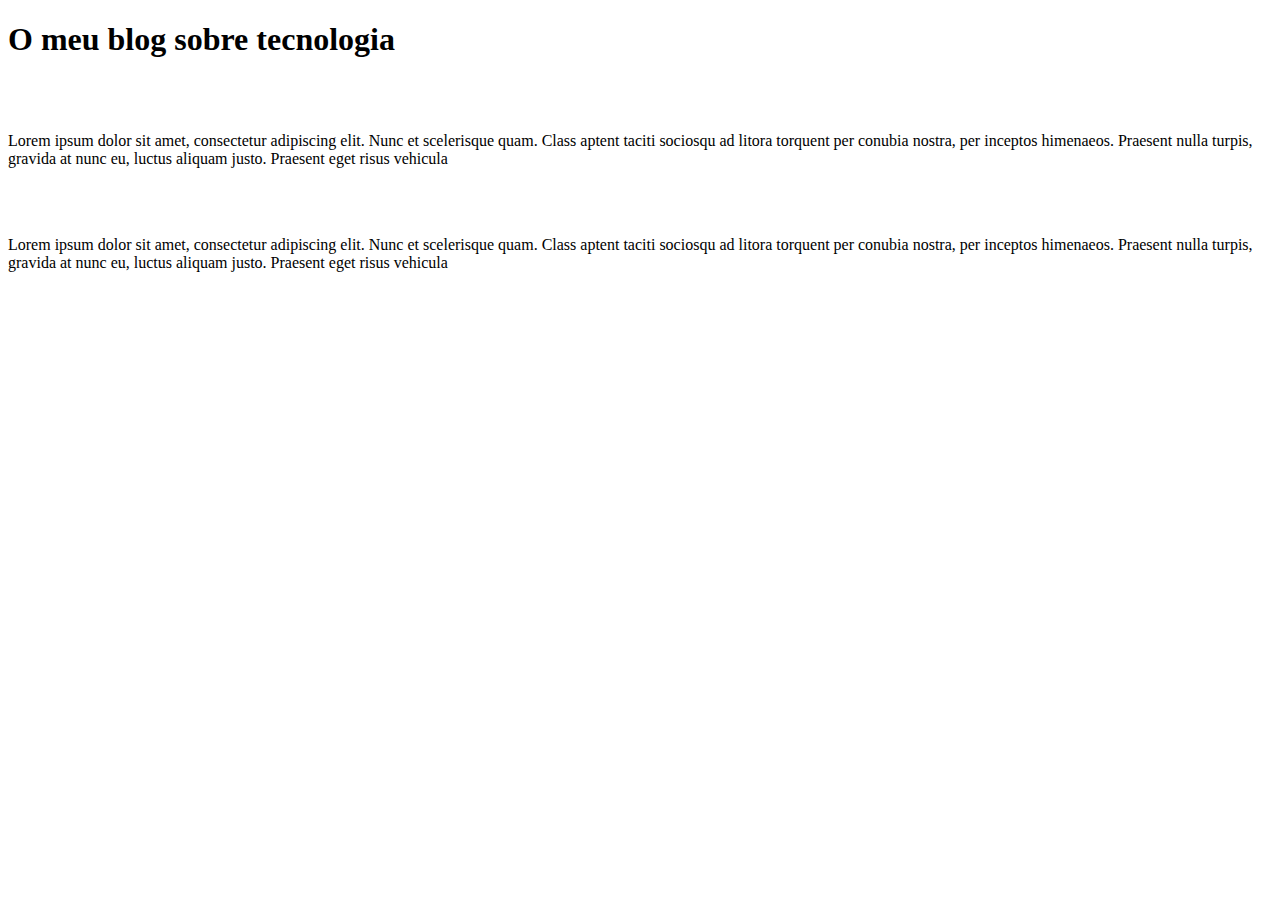
==== BlogPessoal.html @ 8c01bccc "treinando conhecimentos de front-end" ====
<!DOCTYPE html>
<html> 
<head>
<title>BlogPessoal</title>
	<meta charset="utf-8">
</head>
<body>
    <h1>O meu blog sobre tecnologia</h1>
    <br>
    <br>
	            <p>
					Lorem ipsum dolor sit amet, consectetur adipiscing elit. 
					Nunc et scelerisque quam. Class aptent taciti sociosqu ad 
					litora torquent per conubia nostra, per inceptos himenaeos.
					Praesent nulla turpis, gravida at nunc eu, luctus aliquam justo.
					Praesent eget risus vehicula
				</p>
                <br>
                <br>
                <p>
					Lorem ipsum dolor sit amet, consectetur adipiscing elit. 
					Nunc et scelerisque quam. Class aptent taciti sociosqu ad 
					litora torquent per conubia nostra, per inceptos himenaeos.
					Praesent nulla turpis, gravida at nunc eu, luctus aliquam justo.
					Praesent eget risus vehicula
				</p>
</body>
</html>
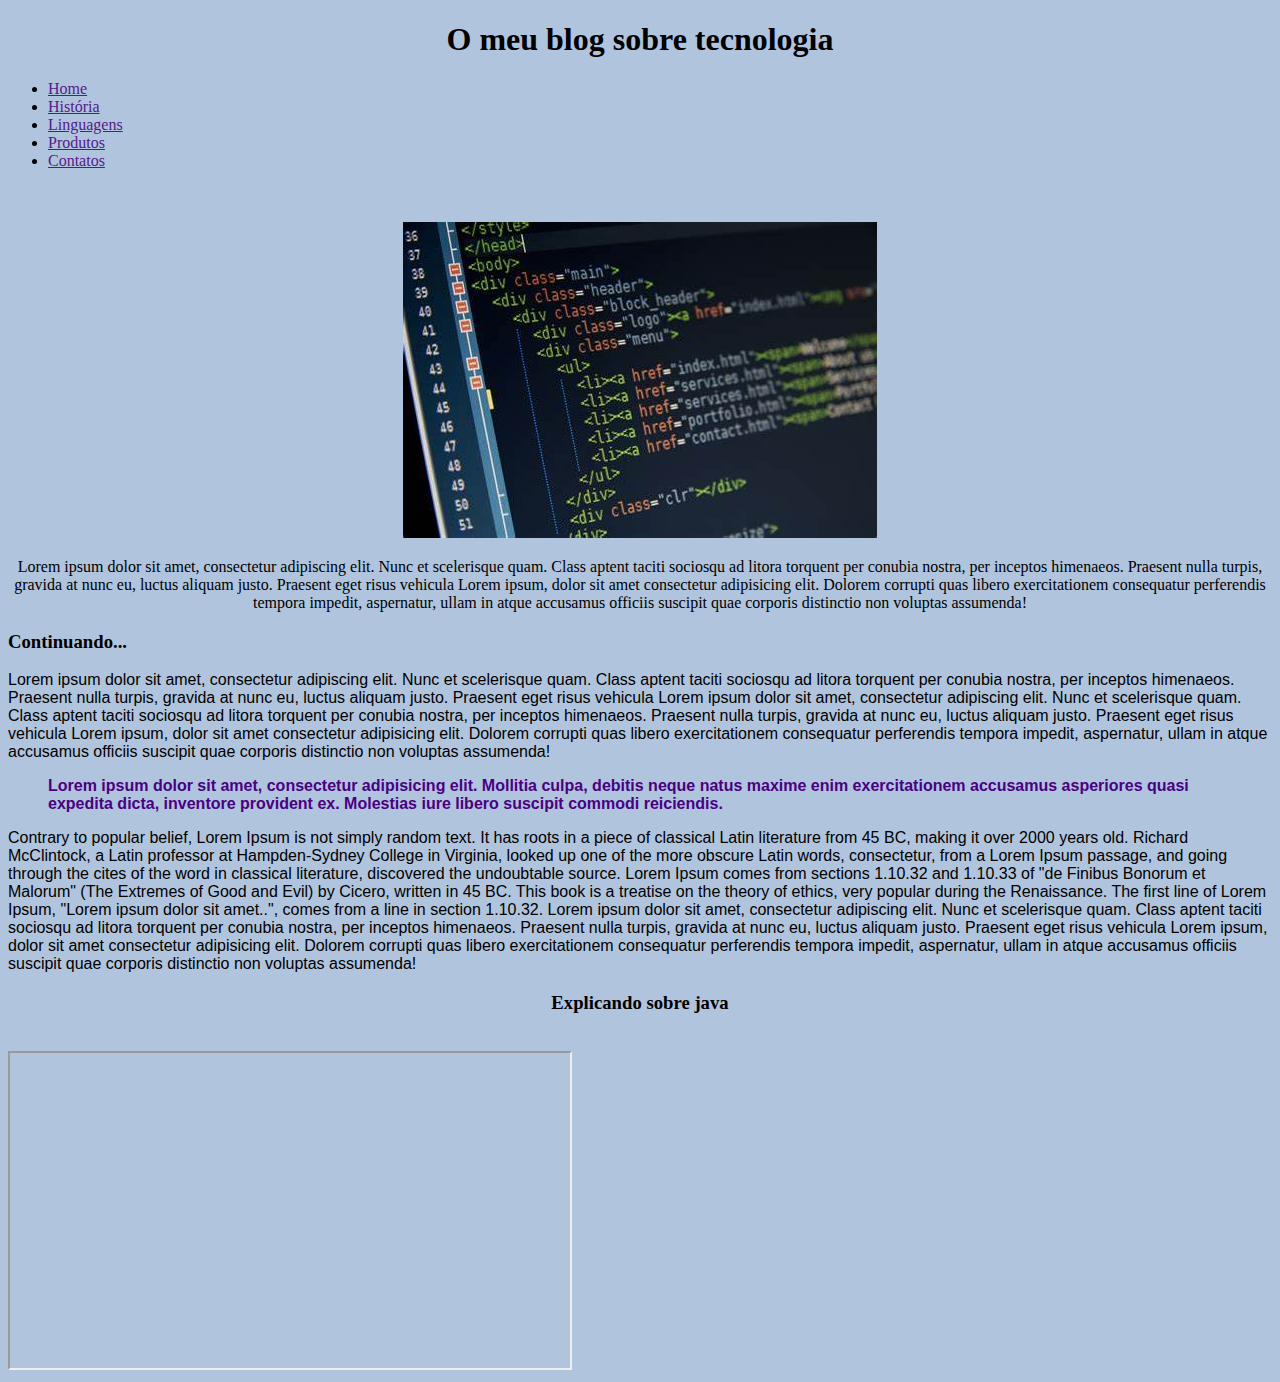
==== commit 08fe5a8e: "treinando" ====
--- a/BlogPessoal.html
+++ b/BlogPessoal.html
@@ -4,25 +4,79 @@
 <title>BlogPessoal</title>
 	<meta charset="utf-8">
 </head>
-<body>
-    <h1>O meu blog sobre tecnologia</h1>
-    <br>
-    <br>
-	            <p>
+<body bgcolor="#B0C4DE">
+    <h1 align= center>O meu blog sobre tecnologia</h1>
+    <ul>
+        <li><a href="" target="blank">Home</a></li>
+        <li><a href=""target="blank">História</a></li>
+        <li><a href=""target="blank">Linguagens</a></li>
+        <li><a href=""target="blank">Produtos</a></li>
+        <li><a href=""target="blank">Contatos</a></li>
+    </ul>
+            
+			
+		
+            <br>
+            <br>
+    <center><img src="assets/imagem/codigos.jpg" alt="foto de tecnologia"></center>
+	            <p align= center>
 					Lorem ipsum dolor sit amet, consectetur adipiscing elit. 
 					Nunc et scelerisque quam. Class aptent taciti sociosqu ad 
 					litora torquent per conubia nostra, per inceptos himenaeos.
 					Praesent nulla turpis, gravida at nunc eu, luctus aliquam justo.
 					Praesent eget risus vehicula
-				</p>
-                <br>
-                <br>
-                <p>
+                    Lorem ipsum, dolor sit amet consectetur adipisicing elit. 
+                    Dolorem corrupti quas libero exercitationem consequatur perferendis 
+                    tempora impedit, aspernatur, ullam in atque accusamus officiis 
+                    suscipit quae corporis distinctio non voluptas assumenda!
+				</p>        
+                <h3><b>Continuando...</b></h3>
+                <p><font face=arial>
 					Lorem ipsum dolor sit amet, consectetur adipiscing elit. 
 					Nunc et scelerisque quam. Class aptent taciti sociosqu ad 
 					litora torquent per conubia nostra, per inceptos himenaeos.
 					Praesent nulla turpis, gravida at nunc eu, luctus aliquam justo.
 					Praesent eget risus vehicula
+                    Lorem ipsum dolor sit amet, consectetur adipiscing elit. 
+					Nunc et scelerisque quam. Class aptent taciti sociosqu ad 
+					litora torquent per conubia nostra, per inceptos himenaeos.
+					Praesent nulla turpis, gravida at nunc eu, luctus aliquam justo.
+					Praesent eget risus vehicula
+                    Lorem ipsum, dolor sit amet consectetur adipisicing elit. 
+                    Dolorem corrupti quas libero exercitationem consequatur perferendis 
+                    tempora impedit, aspernatur, ullam in atque accusamus officiis 
+                    suscipit quae corporis distinctio non voluptas assumenda!
 				</p>
+                <blockquote><B><font color=#4B0082>Lorem ipsum dolor sit amet, consectetur adipisicing elit.
+                     Mollitia culpa, debitis neque natus maxime enim exercitationem 
+                     accusamus asperiores quasi expedita dicta, inventore provident ex.
+                      Molestias iure libero suscipit commodi reiciendis.
+                </font></B></blockquote>
+                 <p>  Contrary to popular belief, Lorem Ipsum is not simply random text.
+                     It has roots in a piece of classical Latin literature from 45 BC, 
+                     making it over 2000 years old. Richard McClintock, a Latin professor 
+                     at Hampden-Sydney College in Virginia, looked up one of the more obscure 
+                     Latin words, consectetur, from a Lorem Ipsum passage, and going through 
+                     the cites of the word in classical literature, discovered the undoubtable 
+                     source. Lorem Ipsum comes from sections 1.10.32 and 1.10.33 of "de Finibus 
+                     Bonorum et Malorum" (The Extremes of Good and Evil) by Cicero, written in 
+                     45 BC. This book is a treatise on the theory of ethics, very popular during 
+                     the Renaissance. The first line of Lorem Ipsum, "Lorem ipsum dolor sit 
+                     amet..", comes from a line in section 1.10.32.  
+                     Lorem ipsum dolor sit amet, consectetur adipiscing elit. 
+					Nunc et scelerisque quam. Class aptent taciti sociosqu ad 
+					litora torquent per conubia nostra, per inceptos himenaeos.
+					Praesent nulla turpis, gravida at nunc eu, luctus aliquam justo.
+					Praesent eget risus vehicula
+                    Lorem ipsum, dolor sit amet consectetur adipisicing elit. 
+                    Dolorem corrupti quas libero exercitationem consequatur perferendis 
+                    tempora impedit, aspernatur, ullam in atque accusamus officiis 
+                    suscipit quae corporis distinctio non voluptas assumenda!
+                </p></font>
+                <h3 align= center>Explicando sobre java</h3>
+                <br>
+                <iframe width="560" height="315" src="https://www.youtube.com/embed/PIfJuqog0bo" 
+                frameborder="10" allow="accelerometer; autoplay; clipboard-write; encrypted-media; 
+                gyroscope; picture-in-picture" allowfullscreen></iframe>
 </body>
 </html>